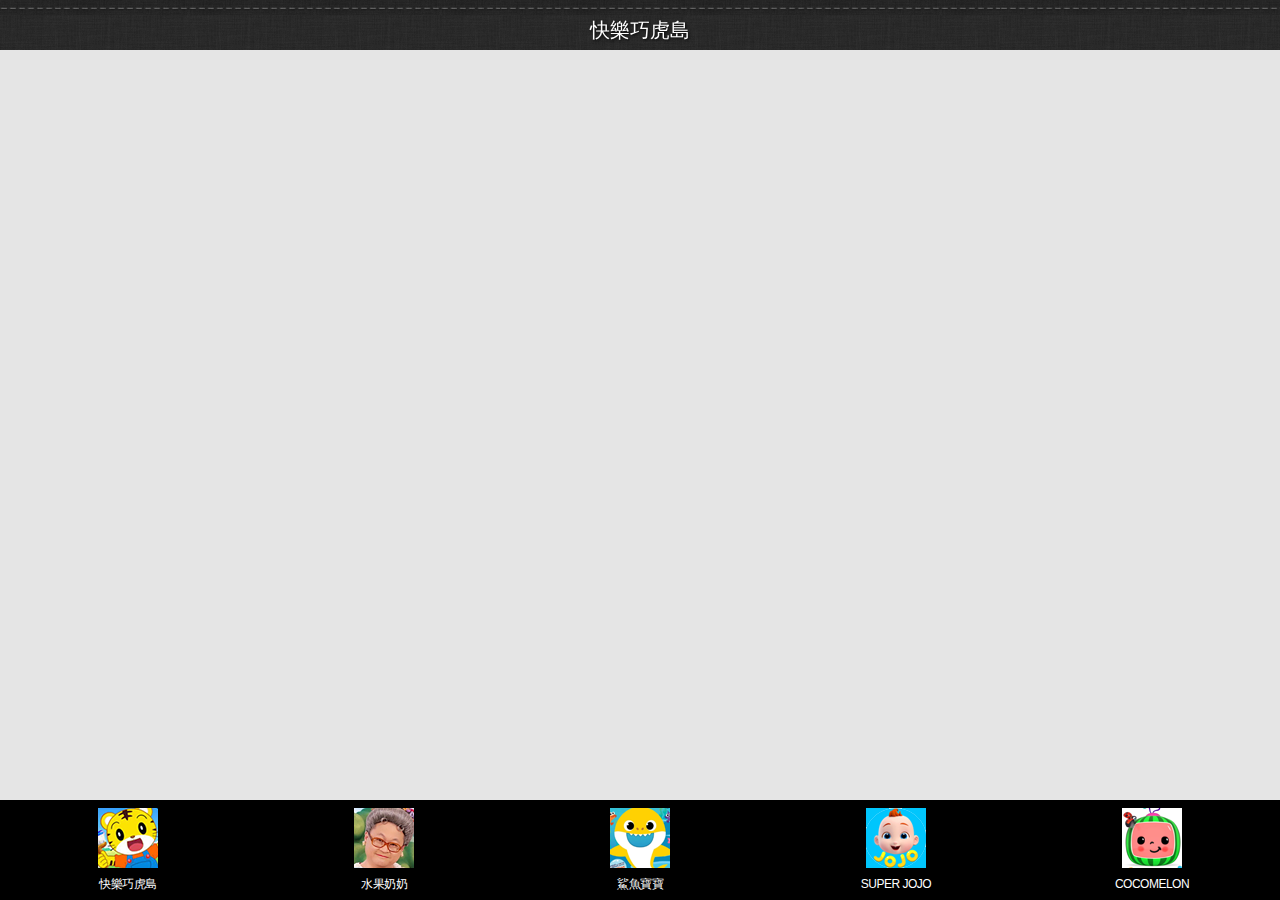
==== index.html @ 9a64ba6e "1" ====
﻿<!DOCTYPE HTML>
<html>
<head>
<meta http-equiv="Content-Type" content="text/html; charset=utf-8">

<meta name="viewport" content="width=100%, initial-scale=1">
<link href="layout.css" rel="stylesheet" type="text/css">
<title>王小傑專用</title>


</head>


<body>

<header>
	<h1>快樂巧虎島</h1>
</header>

<article>

  <div class="video-container">
  <iframe width="560" height="315" src="https://www.youtube.com/embed/dPmiIuKaaB4" frameborder="0" allowfullscreen></iframe>    
  </div>
</article> 

<footer>
<ul>
    <li><a href="index.html" id="AA">快樂巧虎島</a></li>
    <li><a href="index01.html" id="BB">水果奶奶</a></li>
    <li><a href="index02.html" id="CC">鯊魚寶寶</a></li>
    <li><a href="index03.html" id="DD">SUPER JOJO</a></li>
    <li><a href="index04.html" id="EE">COCOMELON</a></li>
  </ul>
</footer>

</body>


</html>
---- layout.css ----
﻿@import url("reset.css");
html {
	
	font-family:Arial, Helvetica, sans-serif;
	-webkit-text-size-adjust:none;
	background-color:#E5E5E5;

}

.video-container {
	position: relative;
	padding-bottom: 56.25%;
	padding-top: 30px;
	height: 0;
	overflow: hidden;
}

.video-container iframe, .video-container object, .video-container embed {
	position: absolute;
	top: 0;left: 0;
	width: 100%;
	height: 100%;
}


/* ==頁首區=========== */

header {
	width:100%;
	height:50px;
	background:url(images/header.png) repeat-x;
	position:fixed;
    top: 0;
	z-index:999;
}

header h1 {
	color:#FFF;
	text-align:center;
	font-size:20px;
	text-shadow:2px 2px 5px #000;
	line-height:60px;
	text-shadow:1px 1px 3px #000;
	margin:0 auto;
}
header a#MENU {
	display:block;
	width:32px;
	height:32px;
	font-size:11px;
	background-image:url(images/mm1.png);
	text-indent:-9999px;
	position:absolute;
	left:14px;
	top:15px;
}

header a#NAV {
	display:block;
	width:32px;
	height:32px;
	font-size:11px;
	background-image:url(images/mm2.png);
	text-indent:-9999px;
	position:absolute;
	right:14px;
	top:15px;
}


/* ==內容區=========== */

article {
	padding:70px 15px 70px 15px;
}


article ul {
	margin:12px 5px;
}
article li {
}
article li:first-child a {
	-webkit-border-radius:8px 8px 0 0;
	border-radius:8px 8px 0 0;
	background-color:#900;
	color:#FFF;
}
article li:last-child a {
	-webkit-border-radius: 0 0 8px 8px;
	border-radius: 0 0 8px 8px;
}
article a {
	display:block;
	padding-bottom:15px;
	line-height:45px;
	padding:0 20px;
	text-align:justify;
	text-justify:inter-word;
	color:#000;
	text-decoration:none;
	background-color:#FFF;
	border:1px solid #999;
	margin-bottom:-1px;
	font-weight:bold;
}
article a:hover {
	background-color:#09C;
	color:#FFF;
}
/* ==頁尾區=========== */

footer {
	width:100%;
	height:100px;
	background-color: #000;
	position:fixed;
	bottom:0;
	z-index:888;
}
footer ul{
	width:100%;
	padding-top:8px;
	overflow:hidden;
}
footer li{
	display:block;
	width:20%;
	float:left;
}
footer li a{
	display:block;
	w/*idth:32px;*/
	height:1000px;
	margin:0 auto;
	font-size:12px;
	letter-spacing: -0.5px;
	padding-top:70px;
	color:#FFF;
	text-align:center;
	text-decoration:none;
	
	background-repeat:no-repeat;
	background-position:center top;
}

footer li a#AA{
	background-image:url(images/mm3.png);
}
footer li a#BB{
	background-image:url(images/mm4.png);
}
footer li a#CC{
	background-image:url(images/mm5.png);
}
footer li a#DD{
	background-image:url(images/mm6.png);
}
footer li a#EE{
	background-image:url(images/mm7.png);
}
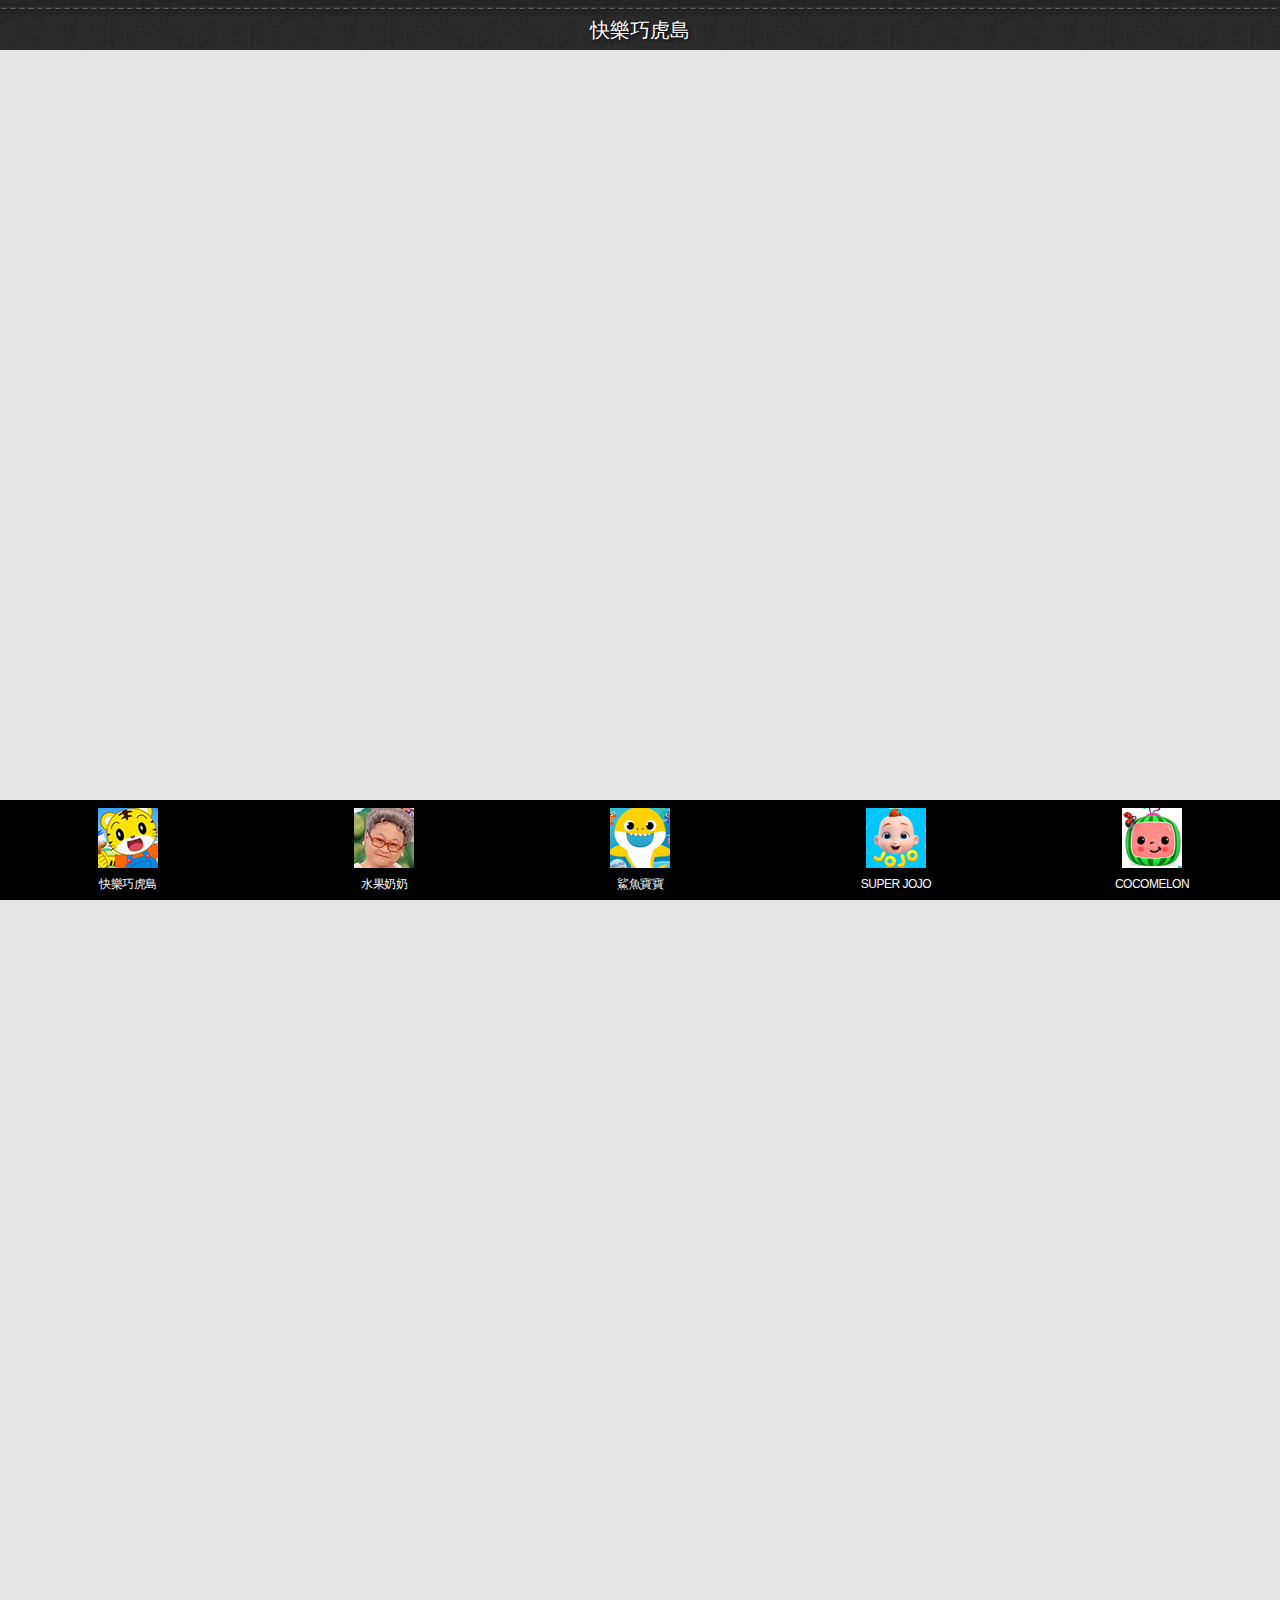
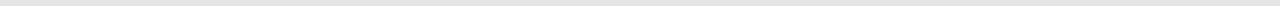
==== commit d6e25fc8: "1" ====
--- a/index.html
+++ b/index.html
@@ -22,6 +22,11 @@
   <div class="video-container">
   <iframe width="560" height="315" src="https://www.youtube.com/embed/dPmiIuKaaB4" frameborder="0" allowfullscreen></iframe>    
   </div>
+
+  <div class="video-container">
+  <iframe width="560" height="315" src="https://www.youtube.com/embed/VfKOA_9NjoA" frameborder="0" allowfullscreen></iframe>    
+  </div>
+    
 </article> 
 
 <footer>
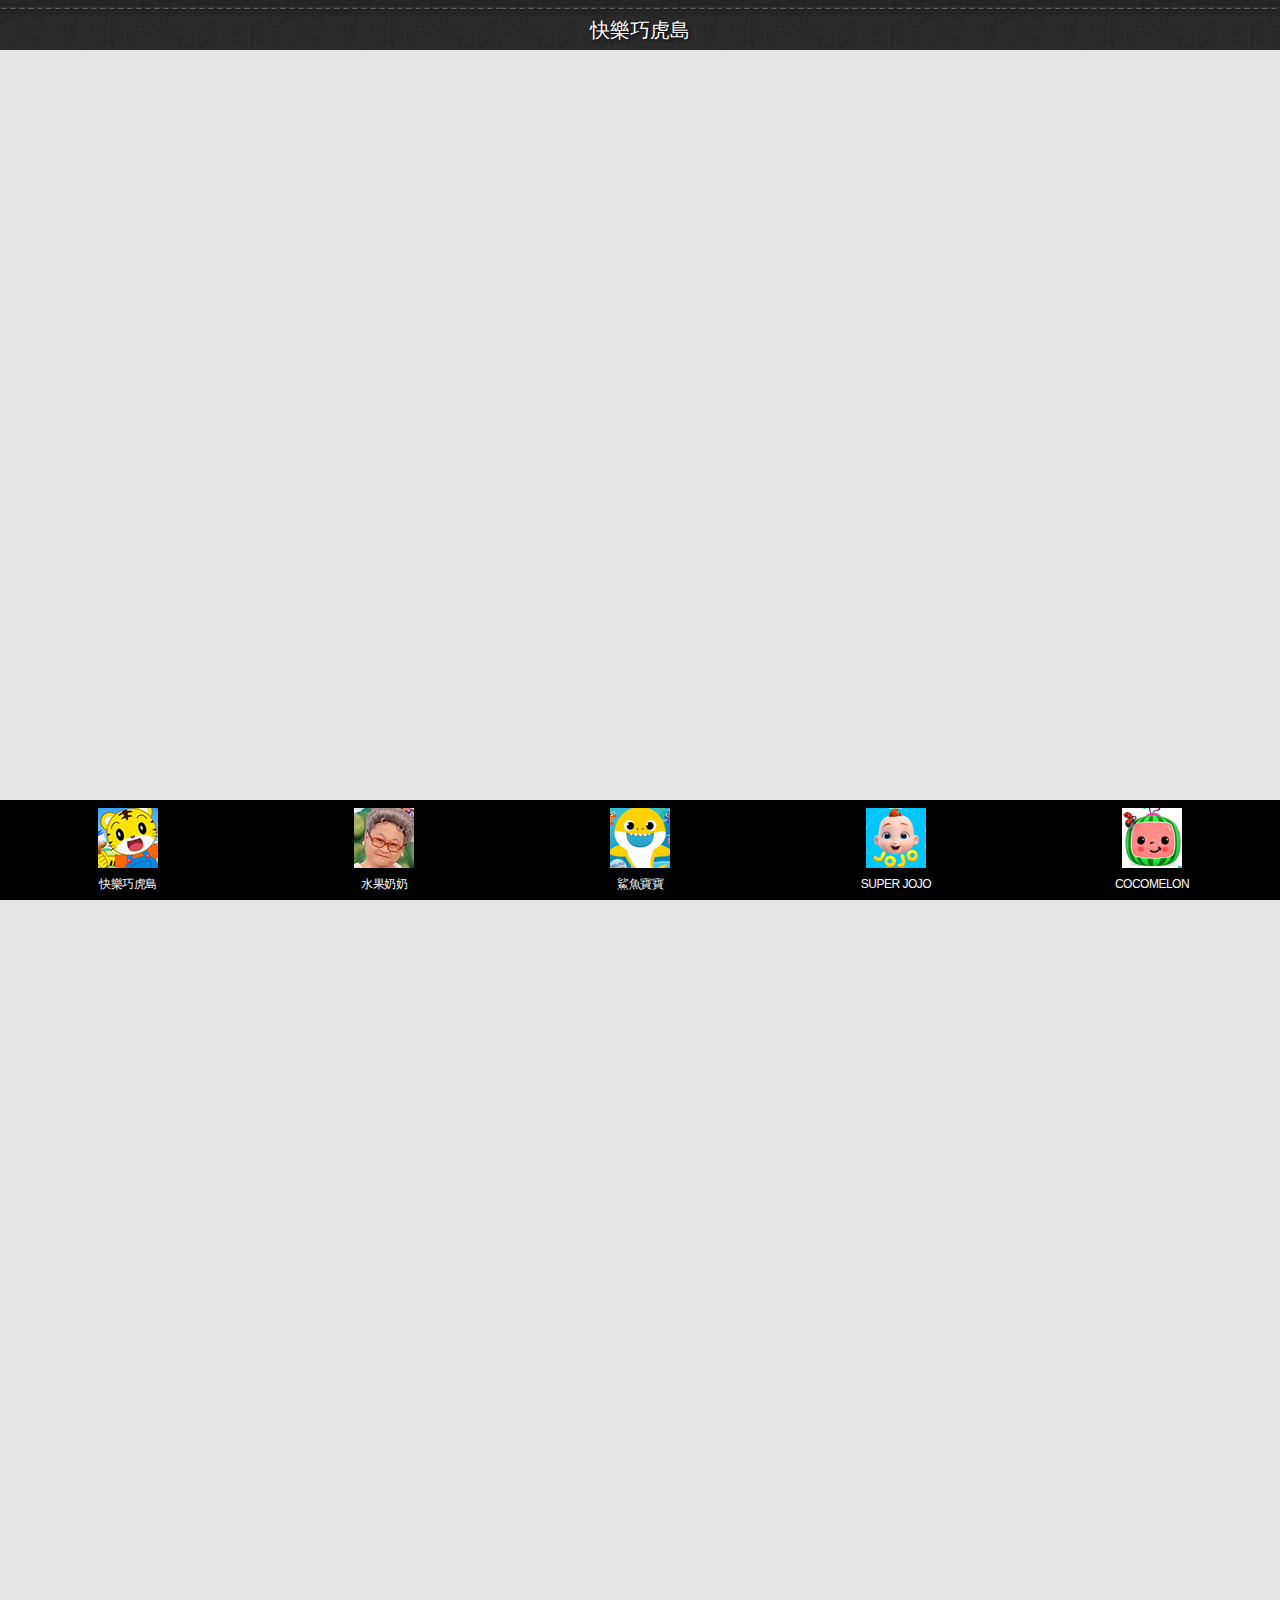
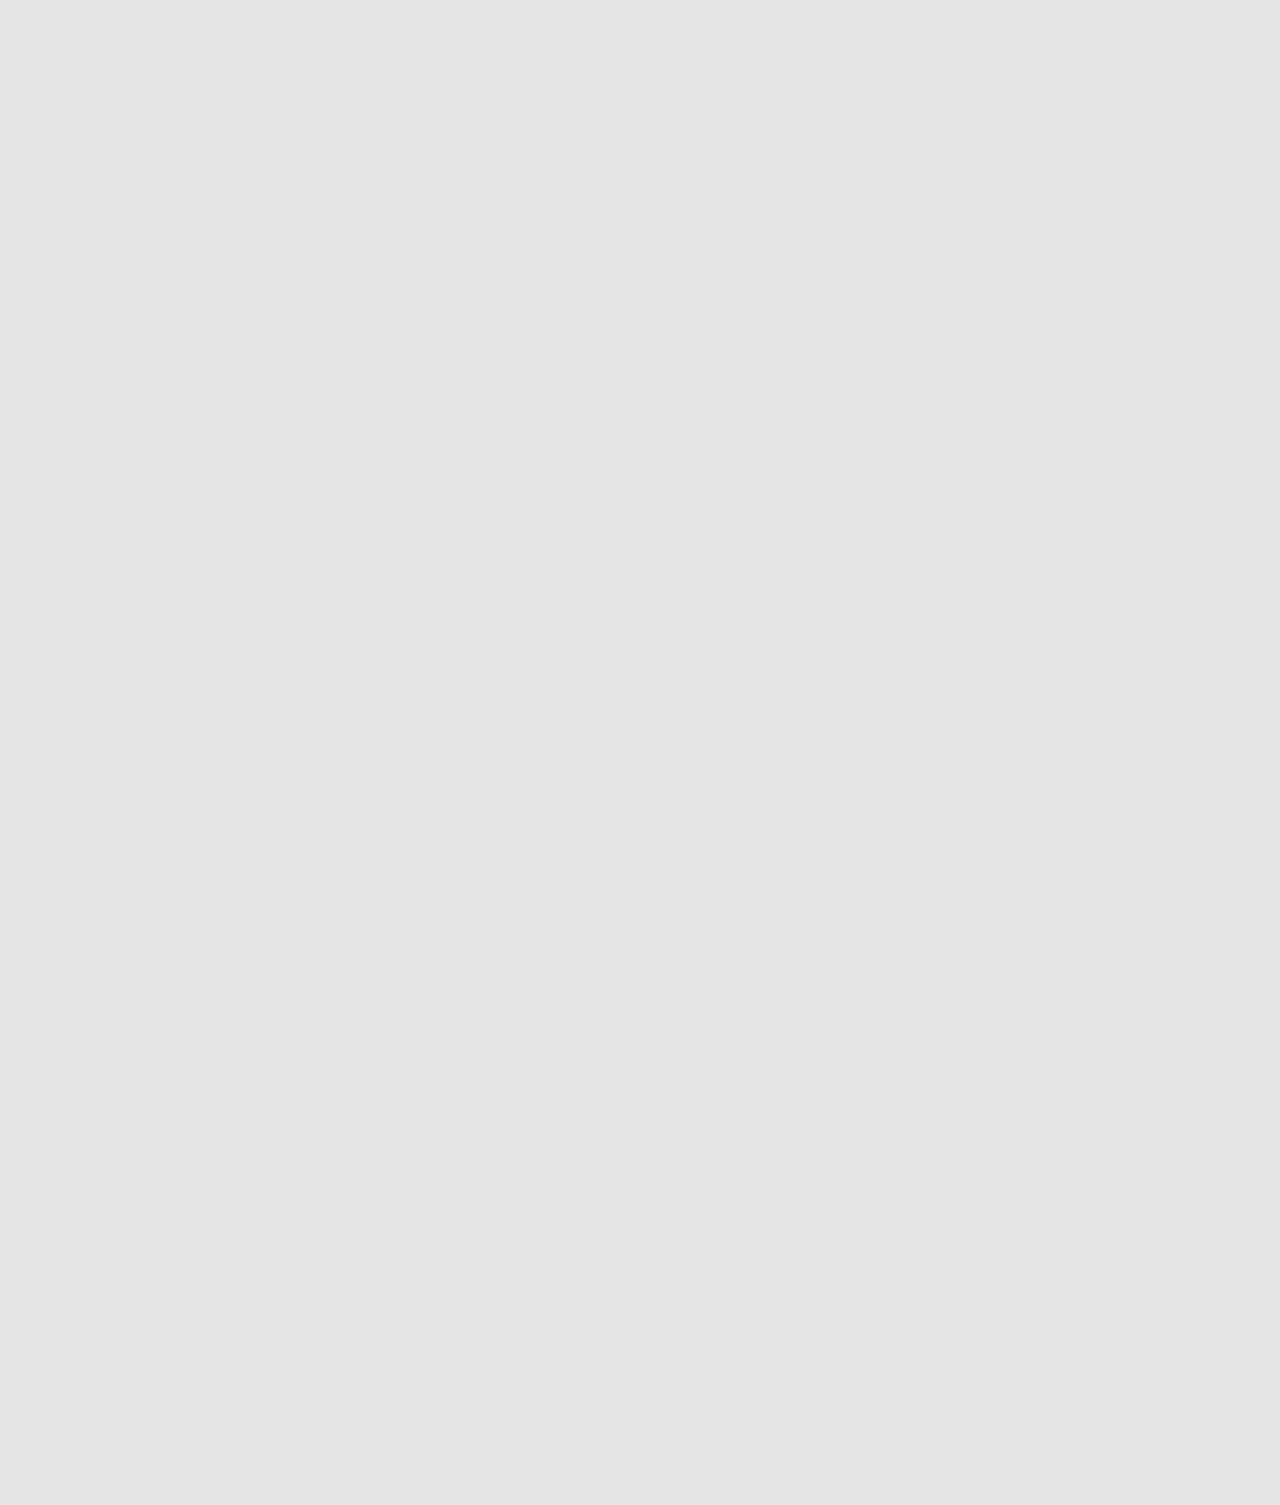
==== commit 6bde1639: "1" ====
--- a/index.html
+++ b/index.html
@@ -23,10 +23,23 @@
   <iframe width="560" height="315" src="https://www.youtube.com/embed/dPmiIuKaaB4" frameborder="0" allowfullscreen></iframe>    
   </div>
 
+<br>
+
   <div class="video-container">
   <iframe width="560" height="315" src="https://www.youtube.com/embed/VfKOA_9NjoA" frameborder="0" allowfullscreen></iframe>    
   </div>
-    
+
+  <div class="video-container">
+  <iframe width="560" height="315" src="https://www.youtube.com/embed/dPmiIuKaaB4" frameborder="0" allowfullscreen></iframe>    
+  </div>
+
+<br>
+
+  <div class="video-container">
+  <iframe width="560" height="315" src="https://www.youtube.com/embed/VfKOA_9NjoA" frameborder="0" allowfullscreen></iframe>    
+  </div>
+
+
 </article> 
 
 <footer>
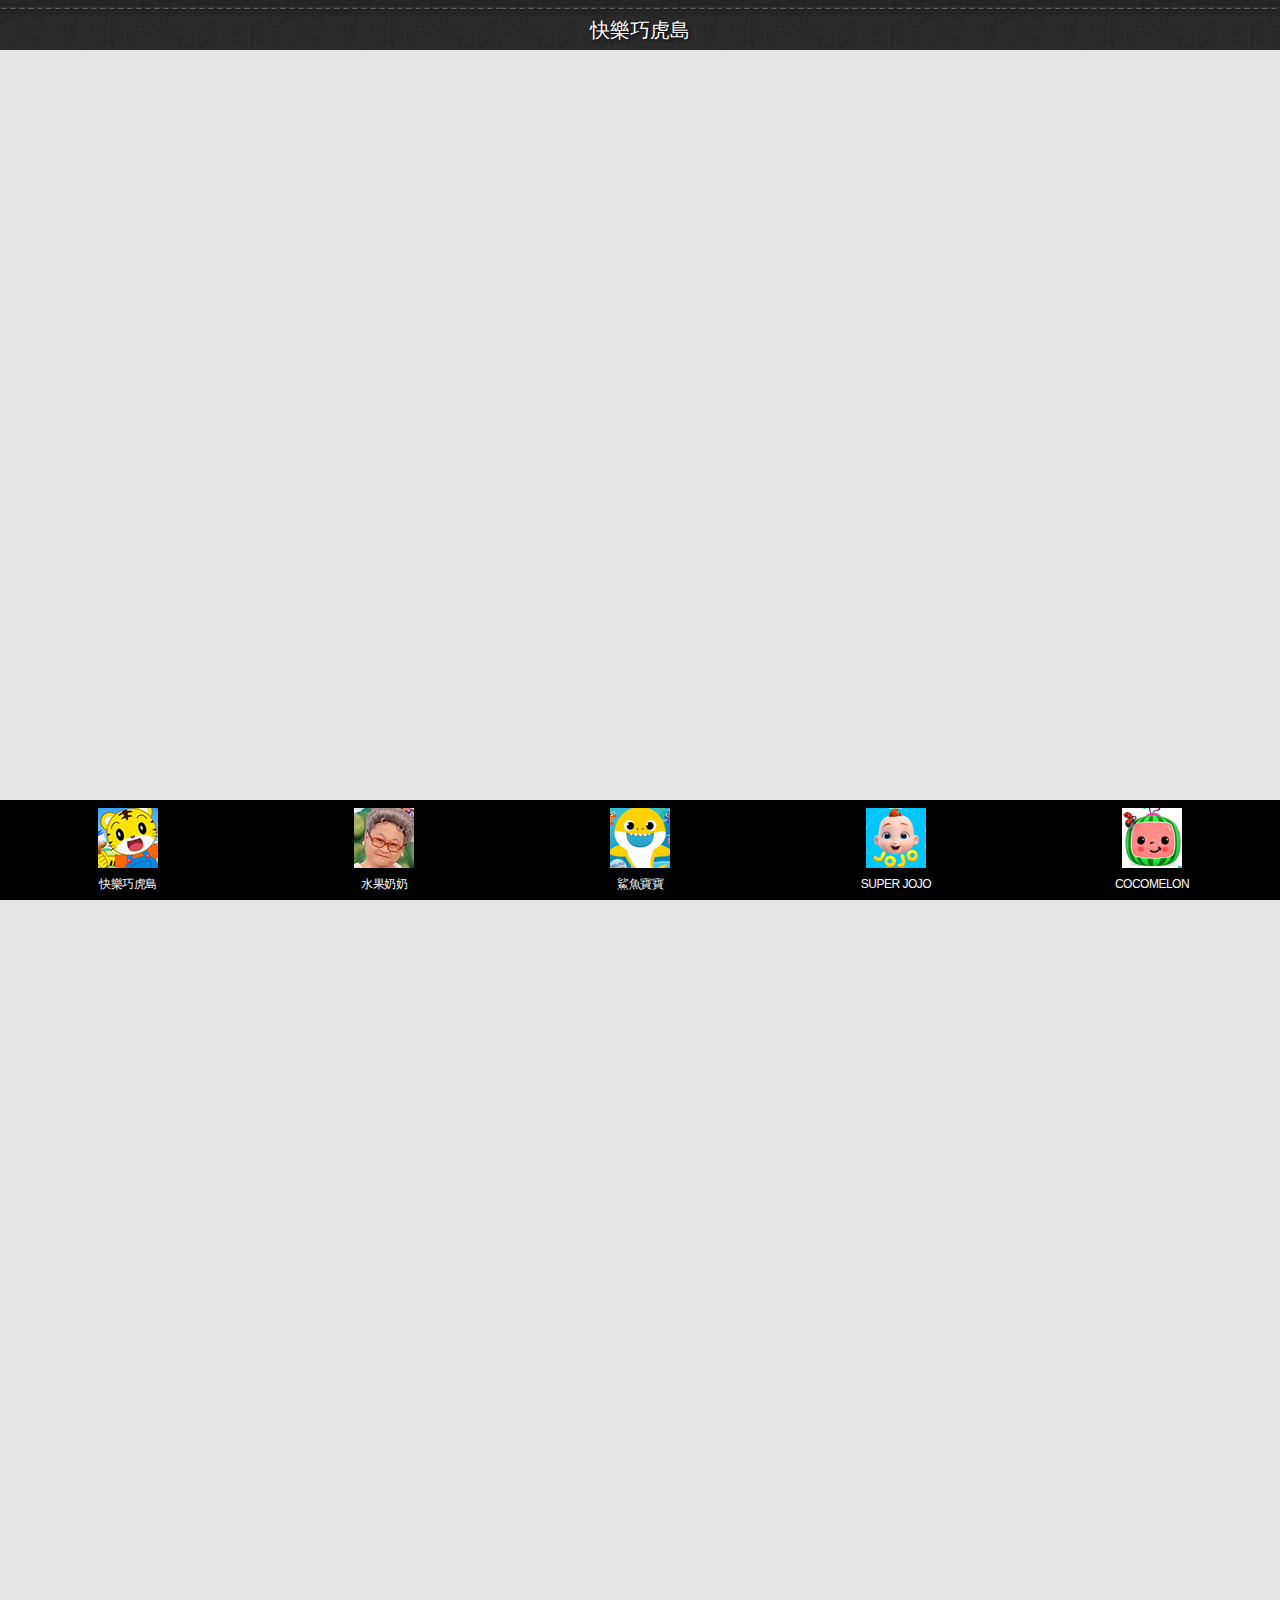
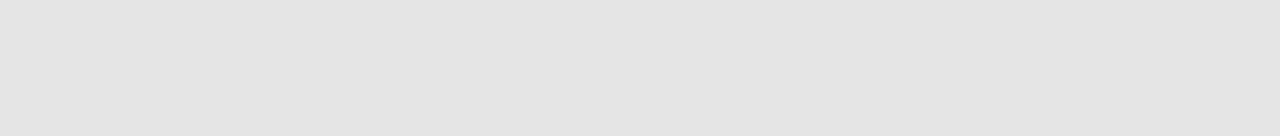
==== commit d7f0477a: "20210507-ico" ====
--- a/index.html
+++ b/index.html
@@ -2,8 +2,8 @@
 <html>
 <head>
 <meta http-equiv="Content-Type" content="text/html; charset=utf-8">
-
 <meta name="viewport" content="width=100%, initial-scale=1">
+<link rel="shortcut icon" href="https://jamieshih.github.io/boy/images/favicon.ico" type="image/x-icon"/>
 <link href="layout.css" rel="stylesheet" type="text/css">
 <title>王小傑專用</title>
 
@@ -23,21 +23,10 @@
   <iframe width="560" height="315" src="https://www.youtube.com/embed/dPmiIuKaaB4" frameborder="0" allowfullscreen></iframe>    
   </div>
 
-<br>
-
   <div class="video-container">
   <iframe width="560" height="315" src="https://www.youtube.com/embed/VfKOA_9NjoA" frameborder="0" allowfullscreen></iframe>    
   </div>
 
-  <div class="video-container">
-  <iframe width="560" height="315" src="https://www.youtube.com/embed/dPmiIuKaaB4" frameborder="0" allowfullscreen></iframe>    
-  </div>
-
-<br>
-
-  <div class="video-container">
-  <iframe width="560" height="315" src="https://www.youtube.com/embed/VfKOA_9NjoA" frameborder="0" allowfullscreen></iframe>    
-  </div>
 
 
 </article> 
--- a/layout.css
+++ b/layout.css
@@ -13,6 +13,7 @@
 	padding-top: 30px;
 	height: 0;
 	overflow: hidden;
+	margin-bottom: 25px;
 }
 
 .video-container iframe, .video-container object, .video-container embed {
@@ -71,7 +72,7 @@
 /* ==內容區=========== */
 
 article {
-	padding:70px 15px 70px 15px;
+	padding:70px 15px 150px 15px;
 }
 
 
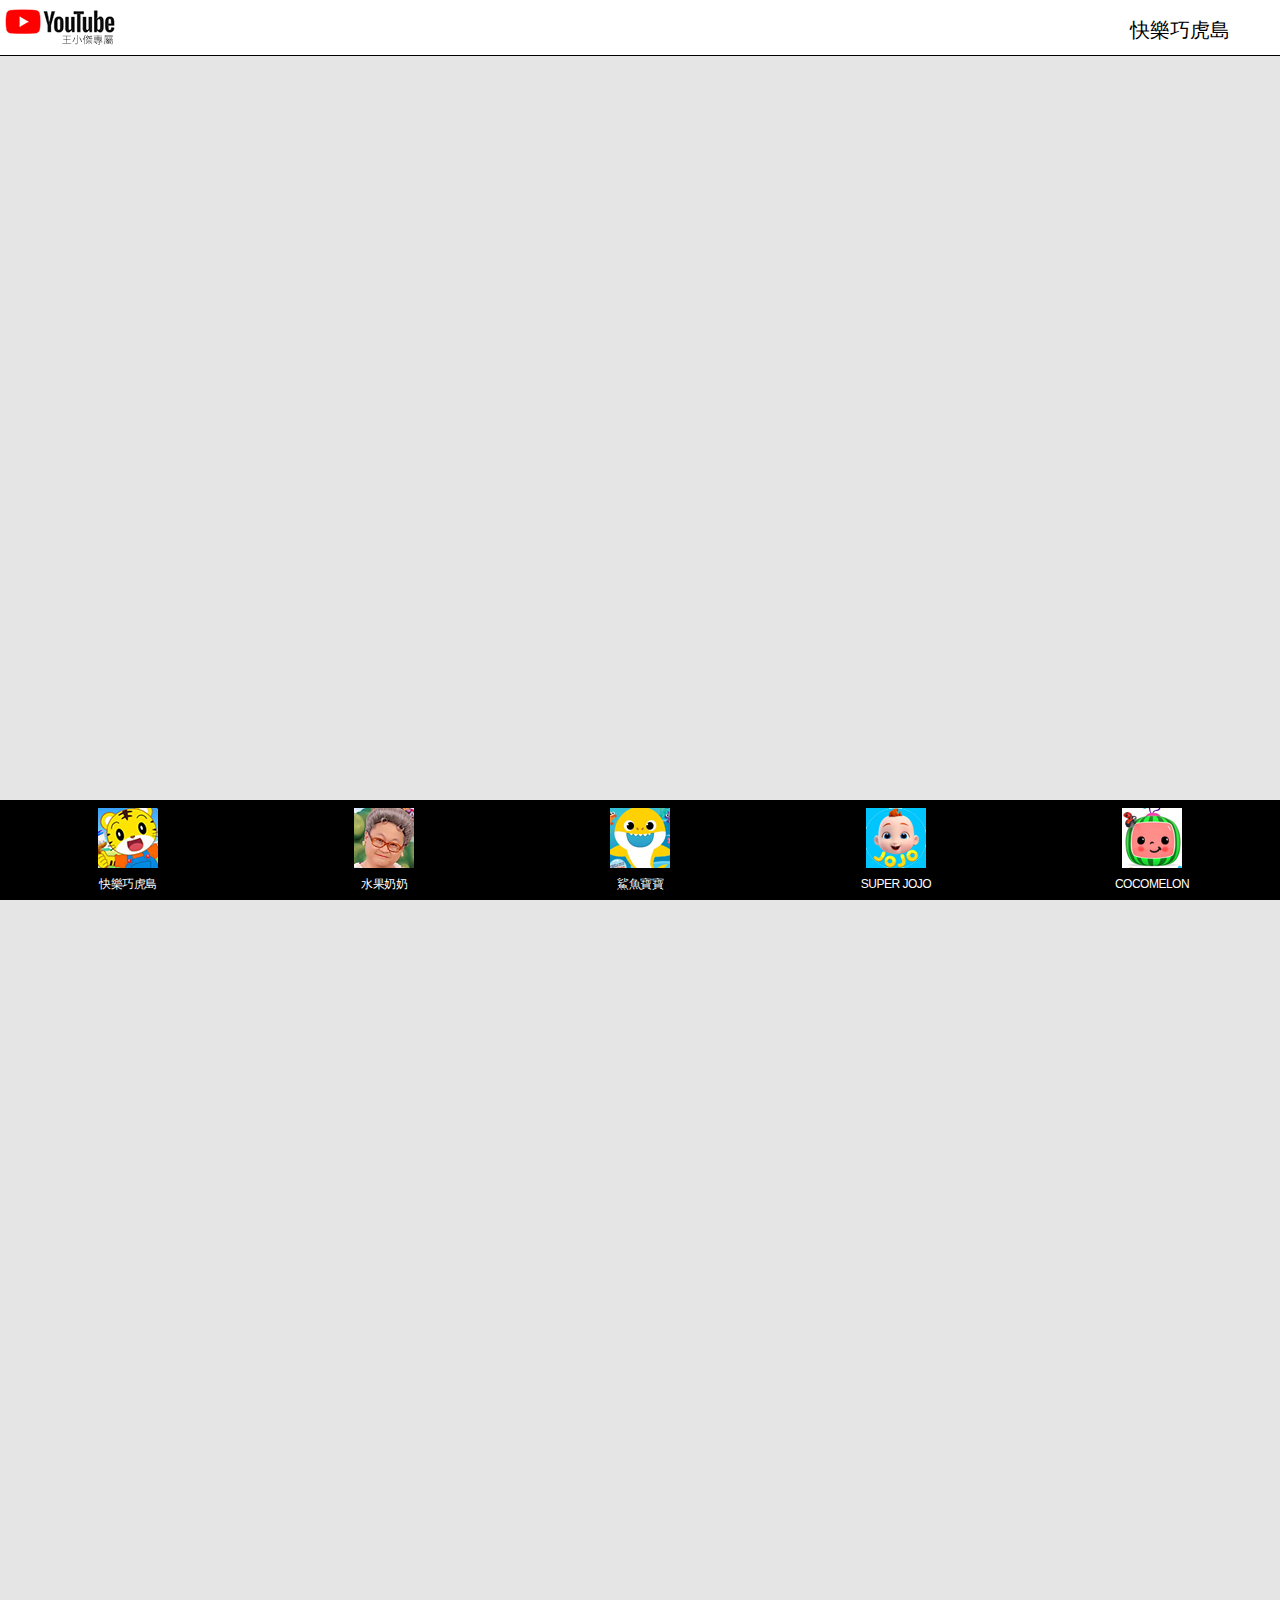
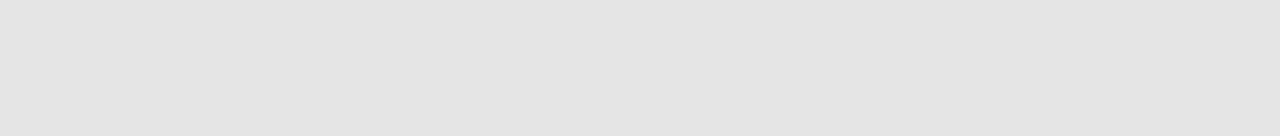
==== commit 6182b6f3: "test" ====
--- a/index.html
+++ b/index.html
@@ -4,6 +4,11 @@
 <meta http-equiv="Content-Type" content="text/html; charset=utf-8">
 <meta name="viewport" content="width=100%, initial-scale=1">
 <link rel="shortcut icon" href="https://jamieshih.github.io/boy/images/favicon.ico" type="image/x-icon"/>
+<link rel="icon" sizes="192x192" href="https://jamieshih.github.io/boy/images/favicon.ico">
+<link rel="icon" sizes="128x128" href="https://jamieshih.github.io/boy/images/favicon.ico">
+<link rel="apple-touch-icon" sizes="128x128" href="https://jamieshih.github.io/boy/images/favicon.ico">
+<link rel="apple-touch-icon-precomposed" sizes="128x128" href="https://jamieshih.github.io/boy/images/favicon.ico">
+
 <link href="layout.css" rel="stylesheet" type="text/css">
 <title>王小傑專用</title>
 
@@ -14,7 +19,7 @@
 <body>
 
 <header>
-	<h1>快樂巧虎島</h1>
+	<h1><span><img src="images/logo.png"></span> <a>快樂巧虎島</a></h1>
 </header>
 
 <article>
--- a/layout.css
+++ b/layout.css
@@ -28,22 +28,33 @@
 
 header {
 	width:100%;
-	height:50px;
-	background:url(images/header.png) repeat-x;
+	height:55px;
+	background-color: #fff;
+	border-bottom: 1px solid #000;
 	position:fixed;
-    top: 0;
+  top: 0;
 	z-index:999;
 }
 
 header h1 {
-	color:#FFF;
-	text-align:center;
+	color:#000;
+	text-align:left;
 	font-size:20px;
-	text-shadow:2px 2px 5px #000;
 	line-height:60px;
-	text-shadow:1px 1px 3px #000;
 	margin:0 auto;
 }
+
+header a {
+	color:#000;
+	float: right;
+	padding-right:50px;
+}
+
+header span {
+	padding-top: 5px;
+	float: left;
+}
+
 header a#MENU {
 	display:block;
 	width:32px;
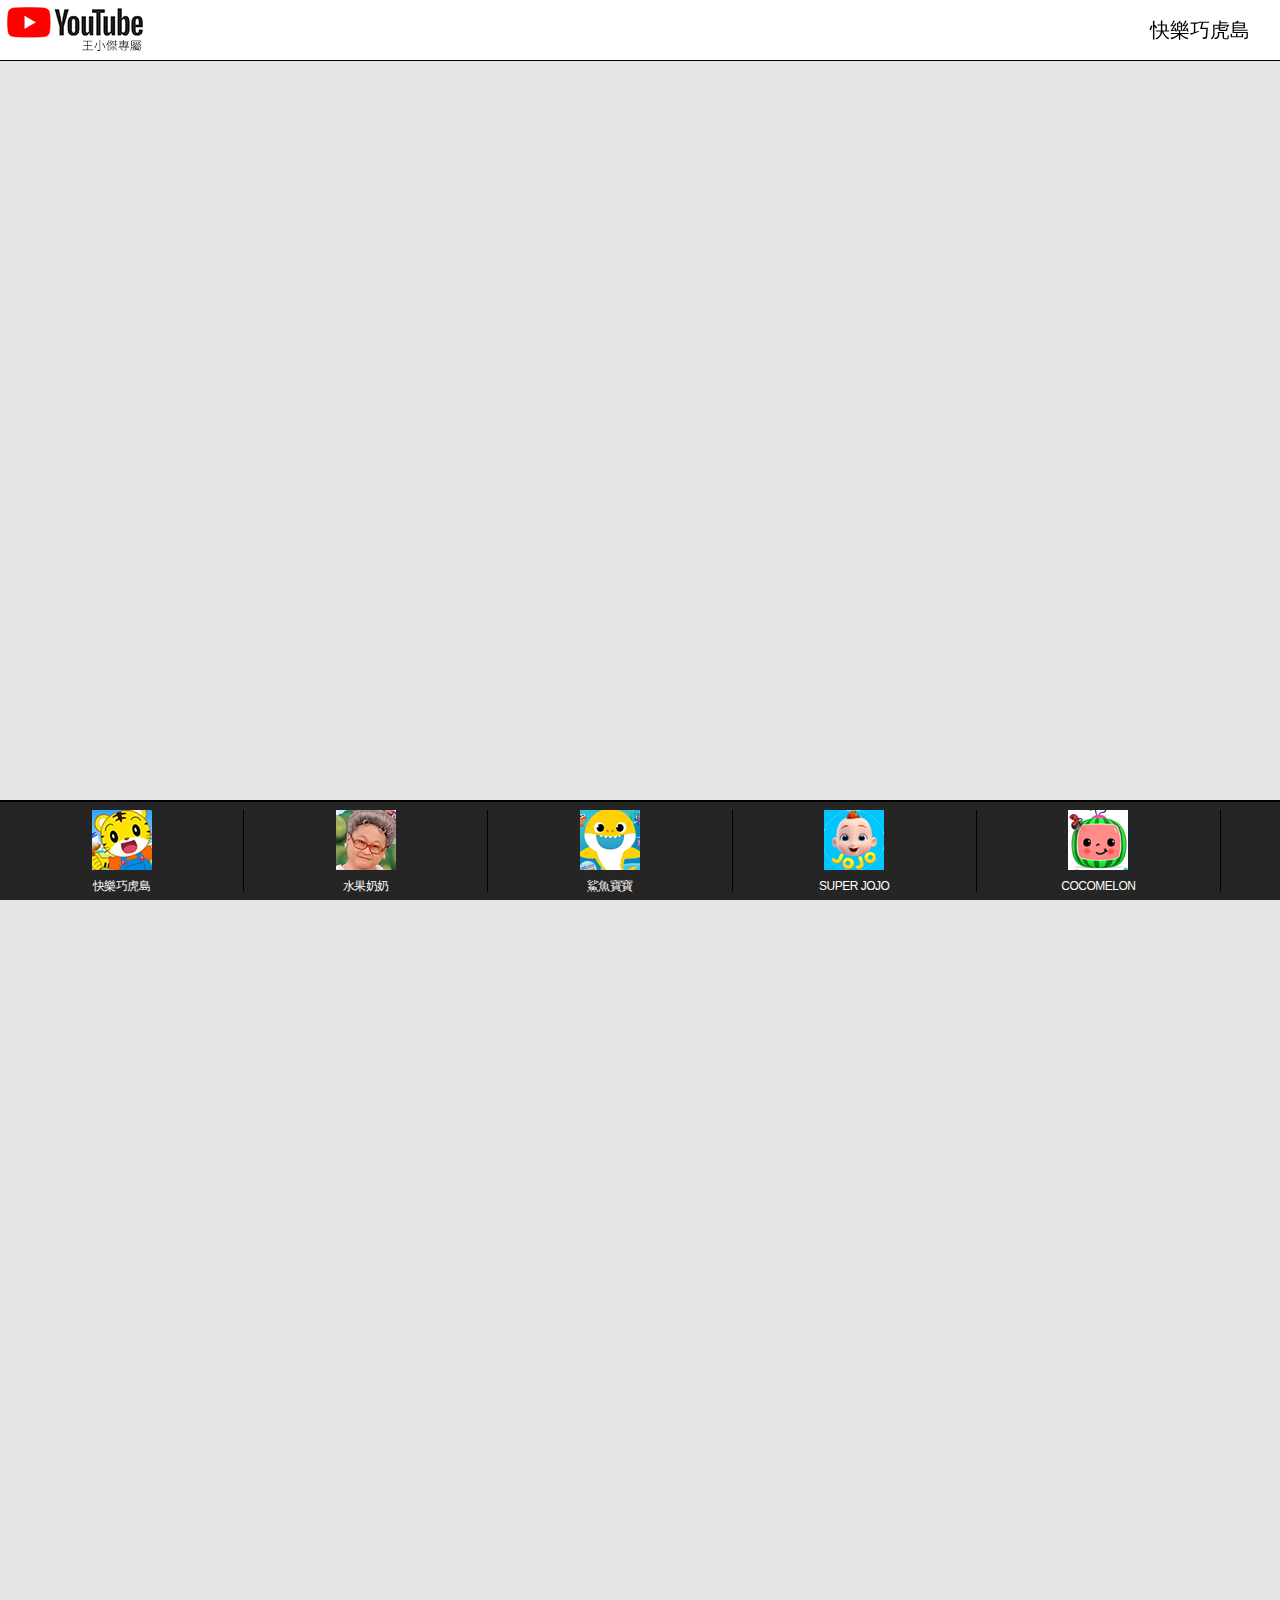
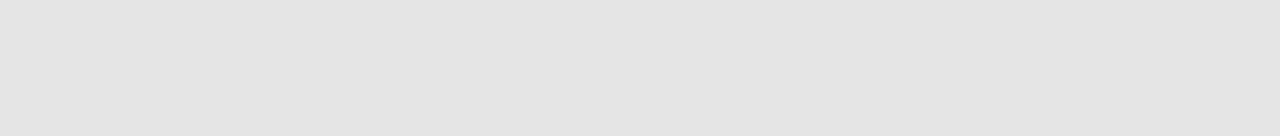
==== commit a2ed0140: "NEW" ====
--- a/index.html
+++ b/index.html
@@ -19,7 +19,7 @@
 <body>
 
 <header>
-	<h1><span><img src="images/logo.png"></span> <a>快樂巧虎島</a></h1>
+  <h1> <div class="logo">logo</div> <h2>快樂巧虎島</h2> </h1>
 </header>
 
 <article>
--- a/layout.css
+++ b/layout.css
@@ -34,9 +34,13 @@
 	position:fixed;
   top: 0;
 	z-index:999;
+	padding-bottom: 5px;	
+	display: block;
+
 }
 
 header h1 {
+	float: left;
 	color:#000;
 	text-align:left;
 	font-size:20px;
@@ -44,14 +48,31 @@
 	margin:0 auto;
 }
 
-header a {
+header h2 {
 	color:#000;
+	text-align:left;
+	font-size:20px;
+	line-height:60px;
+	margin:0 30px;
 	float: right;
-	padding-right:50px;
 }
 
-header span {
-	padding-top: 5px;
+header .logo{
+	width: 150px;
+	height: 57px;
+	display: block;
+	background:url(images/logo.png) no-repeat;	
+  text-indent: -999px;	
+  margin-top: 2px;
+}
+
+
+
+
+header span img{
+	width: 20%;
+	padding-top: 10px;
+
 	float: left;
 }
 
@@ -125,7 +146,7 @@
 footer {
 	width:100%;
 	height:100px;
-	background-color: #000;
+	background-color: #252525;
 	position:fixed;
 	bottom:0;
 	z-index:888;
@@ -134,11 +155,13 @@
 	width:100%;
 	padding-top:8px;
 	overflow:hidden;
+	border-top: 2px solid #000;
 }
 footer li{
 	display:block;
-	width:20%;
+	width:19%;
 	float:left;
+	border-right: 1px solid #000;
 }
 footer li a{
 	display:block;
